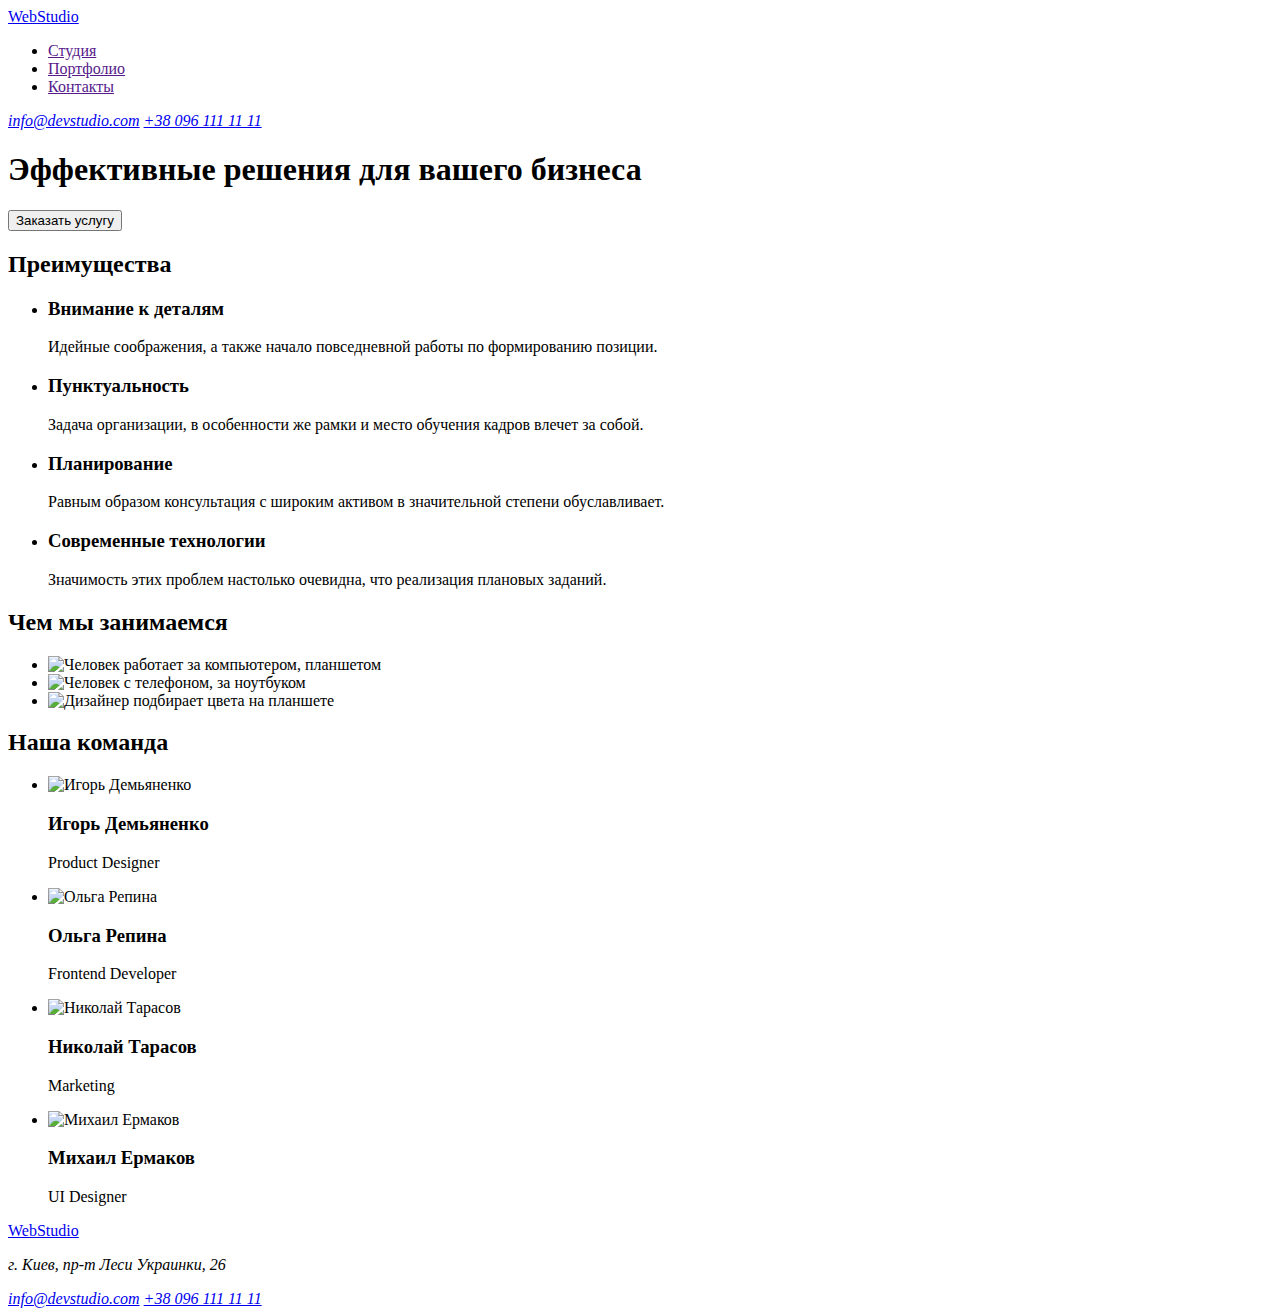
==== index.html @ 80067231 "Adds initial files" ====
<!DOCTYPE html>
<html lang="ru">
  <head>
    <meta charset="UTF-8" />
    <title>Document</title>
  </head>
  <body>
    <header>
      <nav>
        <a href="/goit-markup-hw-01/index.html">WebStudio</a>

        <ul>
          <li><a href="">Студия</a></li>
          <li><a href="">Портфолио</a></li>
          <li><a href="">Контакты</a></li>
        </ul>
      </nav>

      <address>
        <a href="mailto:info@devstudio.com">info@devstudio.com</a>
        <a href="tel:+380961111111">+38 096 111 11 11</a>
      </address>
    </header>

    <main>
      <section>
        <h1>Эффективные решения для вашего бизнеса</h1>
        <button type="button">Заказать услугу</button>
      </section>

      <section>
        <h2>Преимущества</h2>

        <ul>
          <li>
            <h3>Внимание к деталям</h3>
            <p>
              Идейные соображения, а также начало повседневной работы по
              формированию позиции.
            </p>
          </li>
          <li>
            <h3>Пунктуальность</h3>
            <p>
              Задача организации, в особенности же рамки и место обучения кадров
              влечет за собой.
            </p>
          </li>
          <li>
            <h3>Планирование</h3>
            <p>
              Равным образом консультация с широким активом в значительной
              степени обуславливает.
            </p>
          </li>
          <li>
            <h3>Современные технологии</h3>
            <p>
              Значимость этих проблем настолько очевидна, что реализация
              плановых заданий.
            </p>
          </li>
        </ul>
      </section>

      <section>
        <h2>Чем мы занимаемся</h2>

        <ul>
          <li>
            <img
              src="/goit-markup-hw-01/images/what-are-we-doing-01.jpg"
              alt="Человек работает за компьютером, планшетом"
              width="370"
            />
          </li>
          <li>
            <img
              src="/goit-markup-hw-01/images/what-are-we-doing-02.jpg"
              alt="Человек с телефоном, за ноутбуком"
              width="370"
            />
          </li>
          <li>
            <img
              src="/goit-markup-hw-01/images/what-are-we-doing-03.jpg"
              alt="Дизайнер подбирает цвета на планшете"
              width="370"
            />
          </li>
        </ul>
      </section>

      <section>
        <h2>Наша команда</h2>

        <ul>
          <li>
            <img
              src="/goit-markup-hw-01/images/our-team-01.jpg"
              alt="Игорь Демьяненко"
              width="270"
            />
            <h3>Игорь Демьяненко</h3>
            <p>Product Designer</p>
          </li>
          <li>
            <img
              src="/goit-markup-hw-01/images/our-team-02.jpg"
              alt="Ольга Репина"
              width="270"
            />
            <h3>Ольга Репина</h3>
            <p>Frontend Developer</p>
          </li>
          <li>
            <img
              src="/goit-markup-hw-01/images/our-team-03.jpg"
              alt="Николай Тарасов"
              width="270"
            />
            <h3>Николай Тарасов</h3>
            <p>Marketing</p>
          </li>
          <li>
            <img
              src="/goit-markup-hw-01/images/our-team-04.jpg"
              alt="Михаил Ермаков"
              width="270"
            />
            <h3>Михаил Ермаков</h3>
            <p>UI Designer</p>
          </li>
        </ul>
      </section>
    </main>

    <footer>
      <a href="/goit-markup-hw-01/index.html">WebStudio</a>

      <address>
        <p>г. Киев, пр-т Леси Украинки, 26</p>
        <a href="mailto:info@devstudio.com">info@devstudio.com</a>
        <a href="tel:+380961111111">+38 096 111 11 11</a>
      </address>
    </footer>
  </body>
</html>
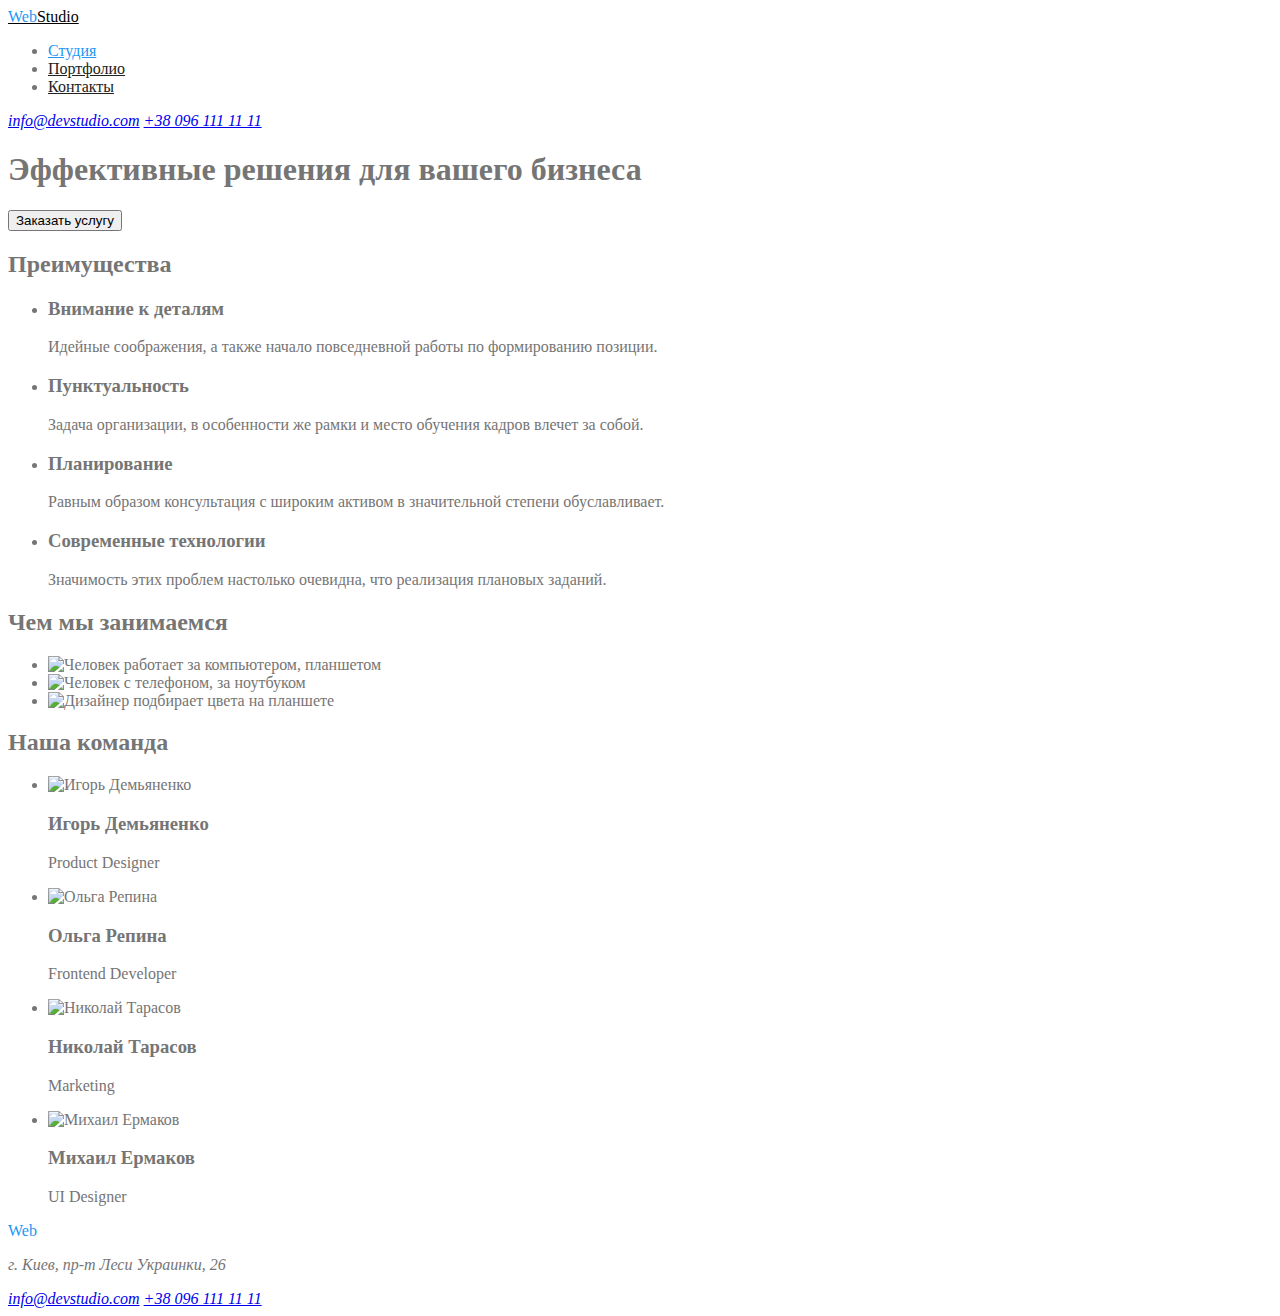
==== commit b04cf76c: "Added basic styles, fonts" ====
--- a/index.html
+++ b/index.html
@@ -3,31 +3,47 @@
   <head>
     <meta charset="UTF-8" />
     <title>Document</title>
+
+    <!-- Google fonts -->
+    <link rel="preconnect" href="https://fonts.gstatic.com" />
+    <link
+      href="https://fonts.googleapis.com/css2?family=Raleway:wght@700&family=Roboto:wght@400;500;700;900&display=swap"
+      rel="stylesheet"
+    />
+
+    <link rel="stylesheet" href="./css/style.css" />
   </head>
   <body>
+    <!-- Header -->
     <header>
       <nav>
-        <a href="/goit-markup-hw-01/index.html">WebStudio</a>
+        <!-- Logo -->
+        <a class="logo" href="./index.html"><span>Web</span>Studio</a>
 
-        <ul>
-          <li><a href="">Студия</a></li>
-          <li><a href="">Портфолио</a></li>
-          <li><a href="">Контакты</a></li>
+        <!-- Navigation -->
+        <ul class="nav">
+          <li><a class="nav-link current" href="./index.html">Студия</a></li>
+          <li><a class="nav-link" href="./portfolio.html">Портфолио</a></li>
+          <li><a class="nav-link" href="">Контакты</a></li>
         </ul>
       </nav>
 
+      <!-- Contacts -->
       <address>
         <a href="mailto:info@devstudio.com">info@devstudio.com</a>
         <a href="tel:+380961111111">+38 096 111 11 11</a>
       </address>
     </header>
 
+    <!-- Main -->
     <main>
+      <!-- Hero -->
       <section>
         <h1>Эффективные решения для вашего бизнеса</h1>
         <button type="button">Заказать услугу</button>
       </section>
 
+      <!-- Feautures -->
       <section>
         <h2>Преимущества</h2>
 
@@ -63,6 +79,7 @@
         </ul>
       </section>
 
+      <!-- Activity -->
       <section>
         <h2>Чем мы занимаемся</h2>
 
@@ -91,6 +108,7 @@
         </ul>
       </section>
 
+      <!-- Team -->
       <section>
         <h2>Наша команда</h2>
 
@@ -135,9 +153,12 @@
       </section>
     </main>
 
+    <!-- Footer -->
     <footer>
-      <a href="/goit-markup-hw-01/index.html">WebStudio</a>
+      <!-- Logo -->
+      <a class="logo" href="./index.html"><span>Web</span>Studio</a>
 
+      <!-- Contacts -->
       <address>
         <p>г. Киев, пр-т Леси Украинки, 26</p>
         <a href="mailto:info@devstudio.com">info@devstudio.com</a>
--- a/css/style.css
+++ b/css/style.css
@@ -0,0 +1,40 @@
+:root {
+  /* Main colors */
+  --accent-color: #2196f3;
+  --primary-white-color: #ffffff;
+  --primary-text-color: #757575;
+  --secondary-text-color: #212121;
+  /* Additional colors */
+  --header-logo-color: #000000;
+  --footer-address-color: rgba(255, 255, 255, 0.6);
+}
+
+/* Inherited prorerties */
+body {
+  background-color: var(--primary-white-color);
+  color: var(--primary-text-color);
+}
+
+/* Logo "Web" */
+.logo > span {
+  color: var(--accent-color);
+}
+/* Logo "Studio" */
+header .logo {
+  color: var(--header-logo-color);
+}
+footer > .logo {
+  color: var(--primary-white-color);
+}
+
+/* Navigation */
+.nav-link {
+  color: var(--secondary-text-color);
+}
+.nav-link.current {
+  color: var(--accent-color);
+}
+.nav-link:hover,
+.nav-link:focus {
+  color: var(--accent-color);
+}
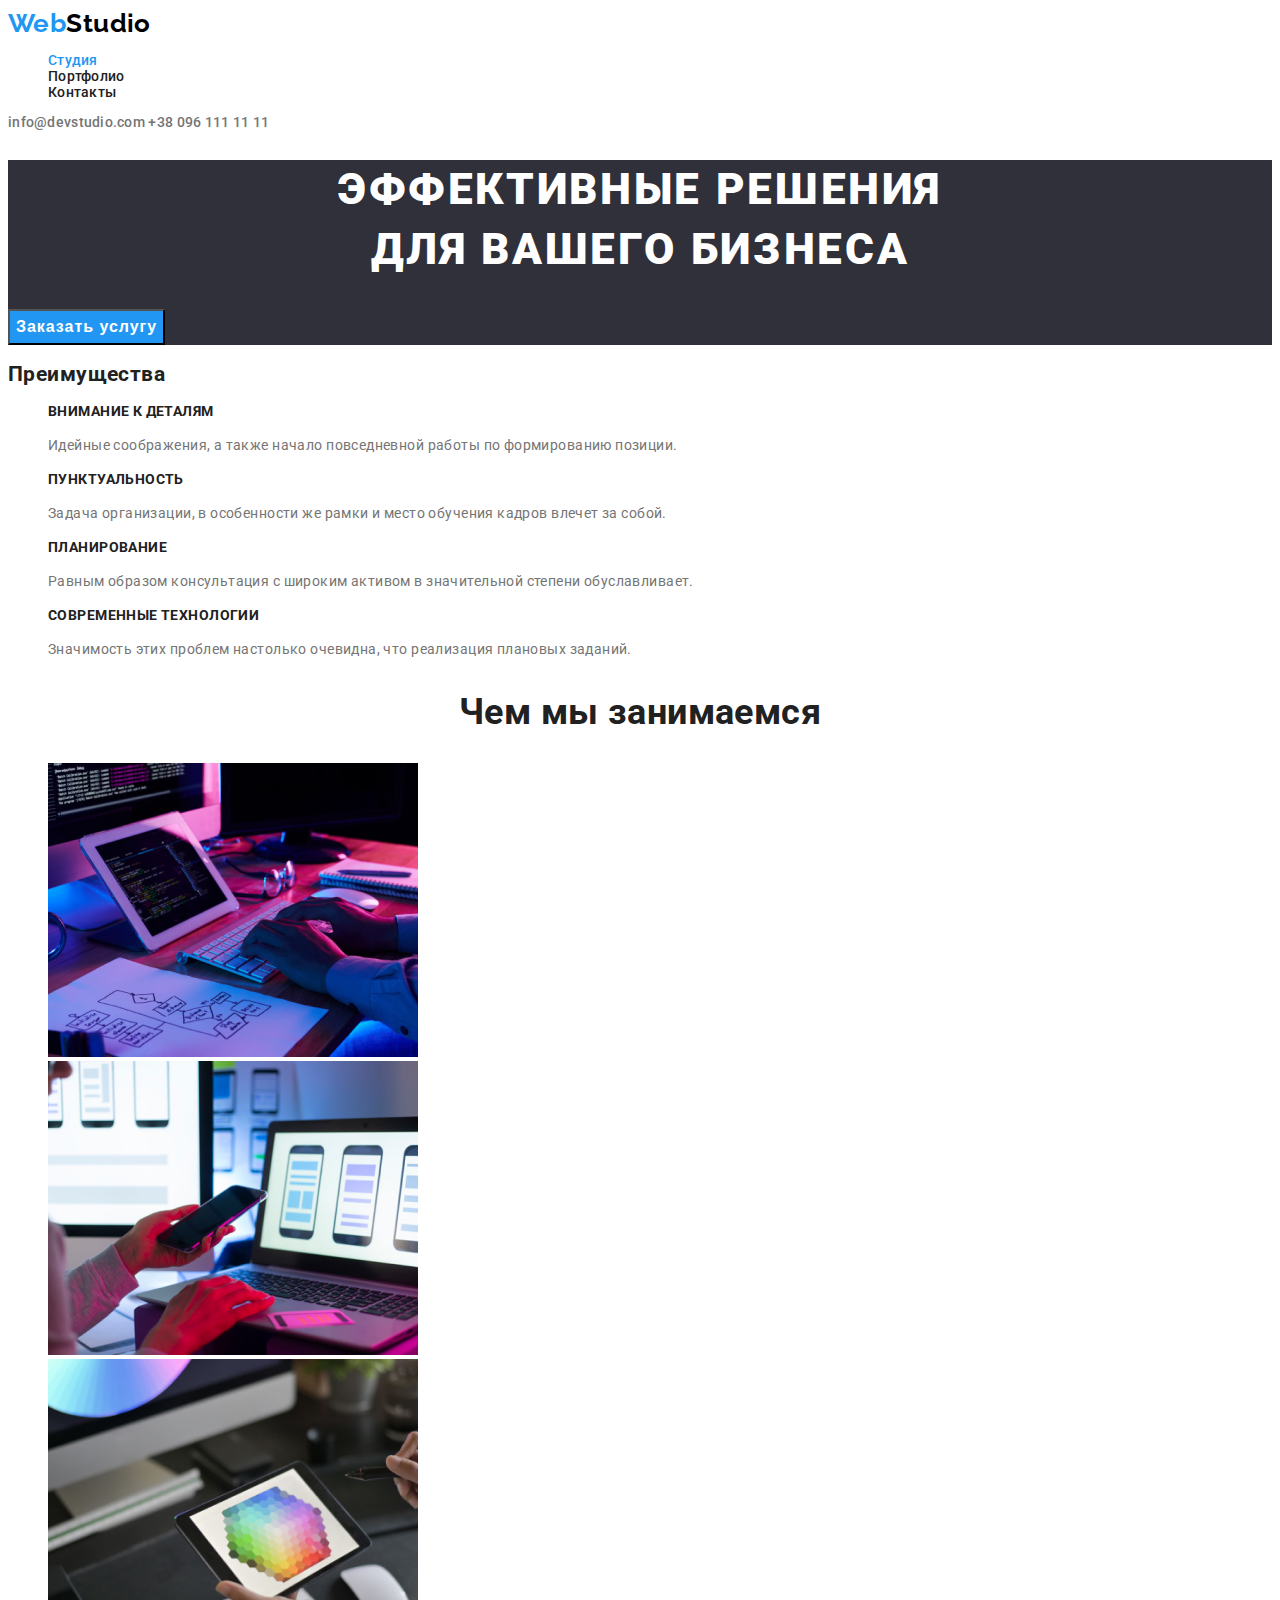
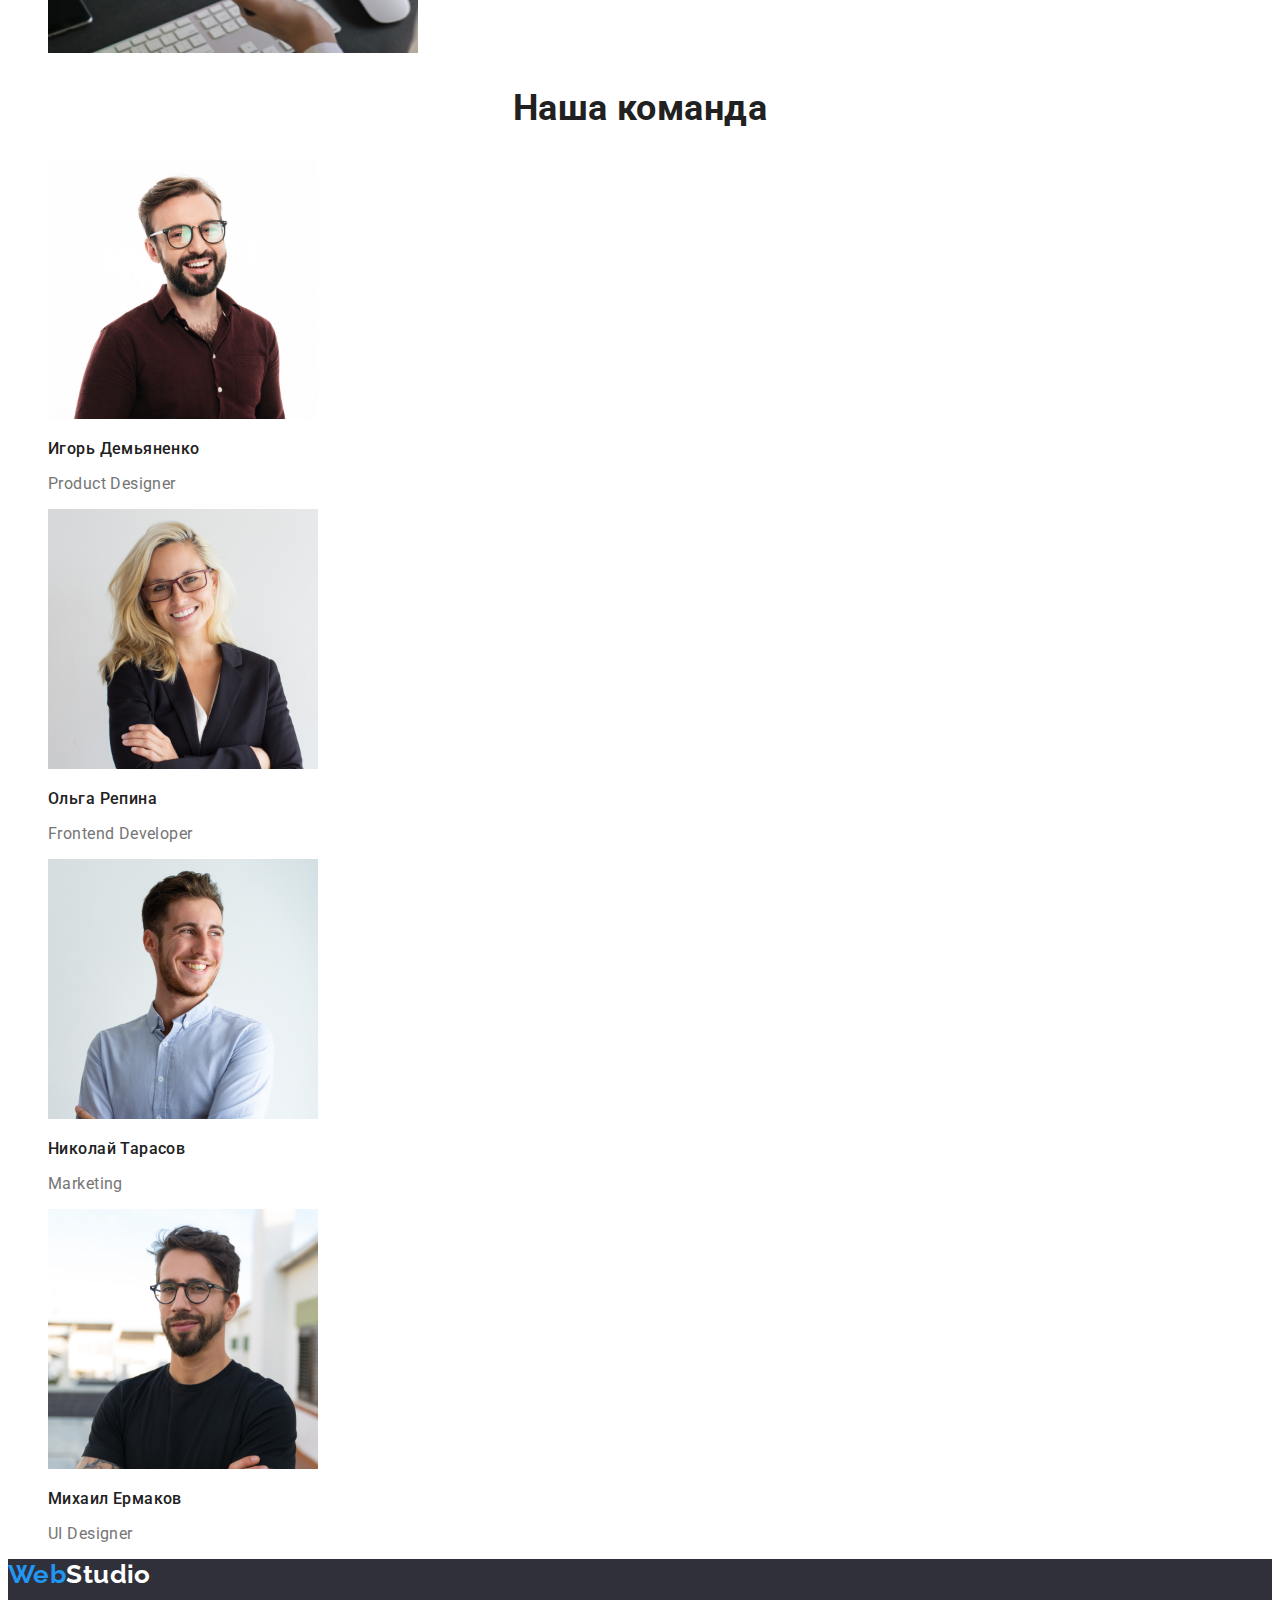
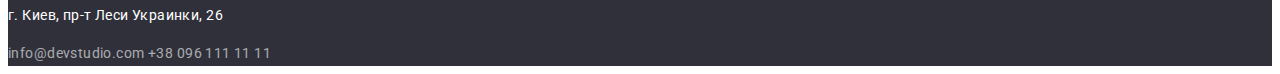
==== commit 86343ca6: "Page "Studio" completed" ====
--- a/index.html
+++ b/index.html
@@ -14,14 +14,13 @@
     <link rel="stylesheet" href="./css/style.css" />
   </head>
   <body>
-    <!-- Header -->
     <header>
       <nav>
         <!-- Logo -->
-        <a class="logo" href="./index.html"><span>Web</span>Studio</a>
+        <a class="logo header" href="./index.html">Web<span>Studio</span></a>
 
         <!-- Navigation -->
-        <ul class="nav">
+        <ul class="nav list">
           <li><a class="nav-link current" href="./index.html">Студия</a></li>
           <li><a class="nav-link" href="./portfolio.html">Портфолио</a></li>
           <li><a class="nav-link" href="">Контакты</a></li>
@@ -29,17 +28,19 @@
       </nav>
 
       <!-- Contacts -->
-      <address>
+      <address class="addr header">
         <a href="mailto:info@devstudio.com">info@devstudio.com</a>
         <a href="tel:+380961111111">+38 096 111 11 11</a>
       </address>
     </header>
 
-    <!-- Main -->
     <main>
       <!-- Hero -->
-      <section>
-        <h1>Эффективные решения для вашего бизнеса</h1>
+      <section class="hero">
+        <h1>
+          Эффективные решения<br />
+          для вашего бизнеса
+        </h1>
         <button type="button">Заказать услугу</button>
       </section>
 
@@ -47,7 +48,7 @@
       <section>
         <h2>Преимущества</h2>
 
-        <ul>
+        <ul class="feautures list">
           <li>
             <h3>Внимание к деталям</h3>
             <p>
@@ -81,26 +82,26 @@
 
       <!-- Activity -->
       <section>
-        <h2>Чем мы занимаемся</h2>
+        <h2 class="section-title">Чем мы занимаемся</h2>
 
-        <ul>
+        <ul class="list">
           <li>
             <img
-              src="/goit-markup-hw-01/images/what-are-we-doing-01.jpg"
+              src="./images/what-are-we-doing-01.jpg"
               alt="Человек работает за компьютером, планшетом"
               width="370"
             />
           </li>
           <li>
             <img
-              src="/goit-markup-hw-01/images/what-are-we-doing-02.jpg"
+              src="./images/what-are-we-doing-02.jpg"
               alt="Человек с телефоном, за ноутбуком"
               width="370"
             />
           </li>
           <li>
             <img
-              src="/goit-markup-hw-01/images/what-are-we-doing-03.jpg"
+              src="./images/what-are-we-doing-03.jpg"
               alt="Дизайнер подбирает цвета на планшете"
               width="370"
             />
@@ -110,12 +111,12 @@
 
       <!-- Team -->
       <section>
-        <h2>Наша команда</h2>
+        <h2 class="section-title">Наша команда</h2>
 
-        <ul>
+        <ul class="team list">
           <li>
             <img
-              src="/goit-markup-hw-01/images/our-team-01.jpg"
+              src="./images/our-team-01.jpg"
               alt="Игорь Демьяненко"
               width="270"
             />
@@ -124,7 +125,7 @@
           </li>
           <li>
             <img
-              src="/goit-markup-hw-01/images/our-team-02.jpg"
+              src="./images/our-team-02.jpg"
               alt="Ольга Репина"
               width="270"
             />
@@ -133,7 +134,7 @@
           </li>
           <li>
             <img
-              src="/goit-markup-hw-01/images/our-team-03.jpg"
+              src="./images/our-team-03.jpg"
               alt="Николай Тарасов"
               width="270"
             />
@@ -142,7 +143,7 @@
           </li>
           <li>
             <img
-              src="/goit-markup-hw-01/images/our-team-04.jpg"
+              src="./images/our-team-04.jpg"
               alt="Михаил Ермаков"
               width="270"
             />
@@ -153,13 +154,12 @@
       </section>
     </main>
 
-    <!-- Footer -->
     <footer>
       <!-- Logo -->
-      <a class="logo" href="./index.html"><span>Web</span>Studio</a>
+      <a class="logo footer" href="./index.html">Web<span>Studio</span></a>
 
       <!-- Contacts -->
-      <address>
+      <address class="addr footer">
         <p>г. Киев, пр-т Леси Украинки, 26</p>
         <a href="mailto:info@devstudio.com">info@devstudio.com</a>
         <a href="tel:+380961111111">+38 096 111 11 11</a>
--- a/css/style.css
+++ b/css/style.css
@@ -3,33 +3,64 @@
   --accent-color: #2196f3;
   --primary-white-color: #ffffff;
   --primary-text-color: #757575;
-  --secondary-text-color: #212121;
+  --title-text-color: #212121;
   /* Additional colors */
   --header-logo-color: #000000;
+  --footer-background-color: #2f303a;
   --footer-address-color: rgba(255, 255, 255, 0.6);
 }
 
-/* Inherited prorerties */
+/* Standard section title */
+.section-title {
+  font-size: 36px;
+  line-height: 1.17;
+  text-align: center;
+}
+/* List reset */
+.list {
+  list-style: none;
+}
+
+/* Headlines defaults */
+h2,
+h3 {
+  color: var(--title-text-color);
+}
+/* Body initialization */
 body {
   background-color: var(--primary-white-color);
   color: var(--primary-text-color);
+
+  font-family: Roboto, sans-serif;
+  letter-spacing: 0.03em;
+  font-size: 14px;
+  line-height: 1.14;
 }
 
-/* Logo "Web" */
-.logo > span {
+/* Logo */
+.logo {
   color: var(--accent-color);
+
+  font-family: Raleway, sans-serif;
+  font-weight: 700;
+  font-size: 26px;
+  line-height: 1.19;
+  text-decoration: none;
 }
-/* Logo "Studio" */
-header .logo {
+.logo.header > span {
   color: var(--header-logo-color);
 }
-footer > .logo {
+.logo.footer > span {
   color: var(--primary-white-color);
 }
 
 /* Navigation */
 .nav-link {
-  color: var(--secondary-text-color);
+  color: var(--title-text-color);
+
+  font-weight: 500;
+  letter-spacing: 0.02em;
+  text-decoration: none;
 }
 .nav-link.current {
   color: var(--accent-color);
@@ -38,3 +69,76 @@
 .nav-link:focus {
   color: var(--accent-color);
 }
+
+/* Contacts */
+.addr.header > a {
+  color: inherit;
+
+  font-weight: 500;
+  letter-spacing: 0.02em;
+  text-decoration: none;
+  font-style: normal;
+}
+.addr.header > a:hover,
+.addr.header > a:focus {
+  color: var(--accent-color);
+}
+.addr.footer {
+  color: var(--primary-white-color);
+
+  font-style: normal;
+  line-height: 1.71;
+}
+.addr.footer > a {
+  color: var(--footer-address-color);
+
+  text-decoration: none;
+}
+
+/* Hero */
+.hero {
+  background-color: var(--footer-background-color);
+  color: var(--primary-white-color);
+}
+.hero > h1 {
+  font-weight: 900;
+  font-size: 44px;
+  line-height: 1.36;
+  text-align: center;
+  text-transform: uppercase;
+  letter-spacing: 0.06em;
+}
+.hero > button {
+  color: inherit;
+  background-color: var(--accent-color);
+
+  font-weight: 700;
+  font-size: 16px;
+  line-height: 1.87;
+  letter-spacing: 0.06em;
+}
+
+/* Feautures */
+.feautures h3 {
+  font-size: inherit;
+  text-transform: uppercase;
+}
+.feautures p {
+  line-height: 1.71;
+}
+
+/* Team */
+.team h3 {
+  font-weight: 500;
+  font-size: 16px;
+  line-height: 1.19;
+}
+.team p {
+  font-size: 16px;
+  line-height: 1.19;
+}
+
+/* Footer main properties */
+footer {
+  background-color: var(--footer-background-color);
+}
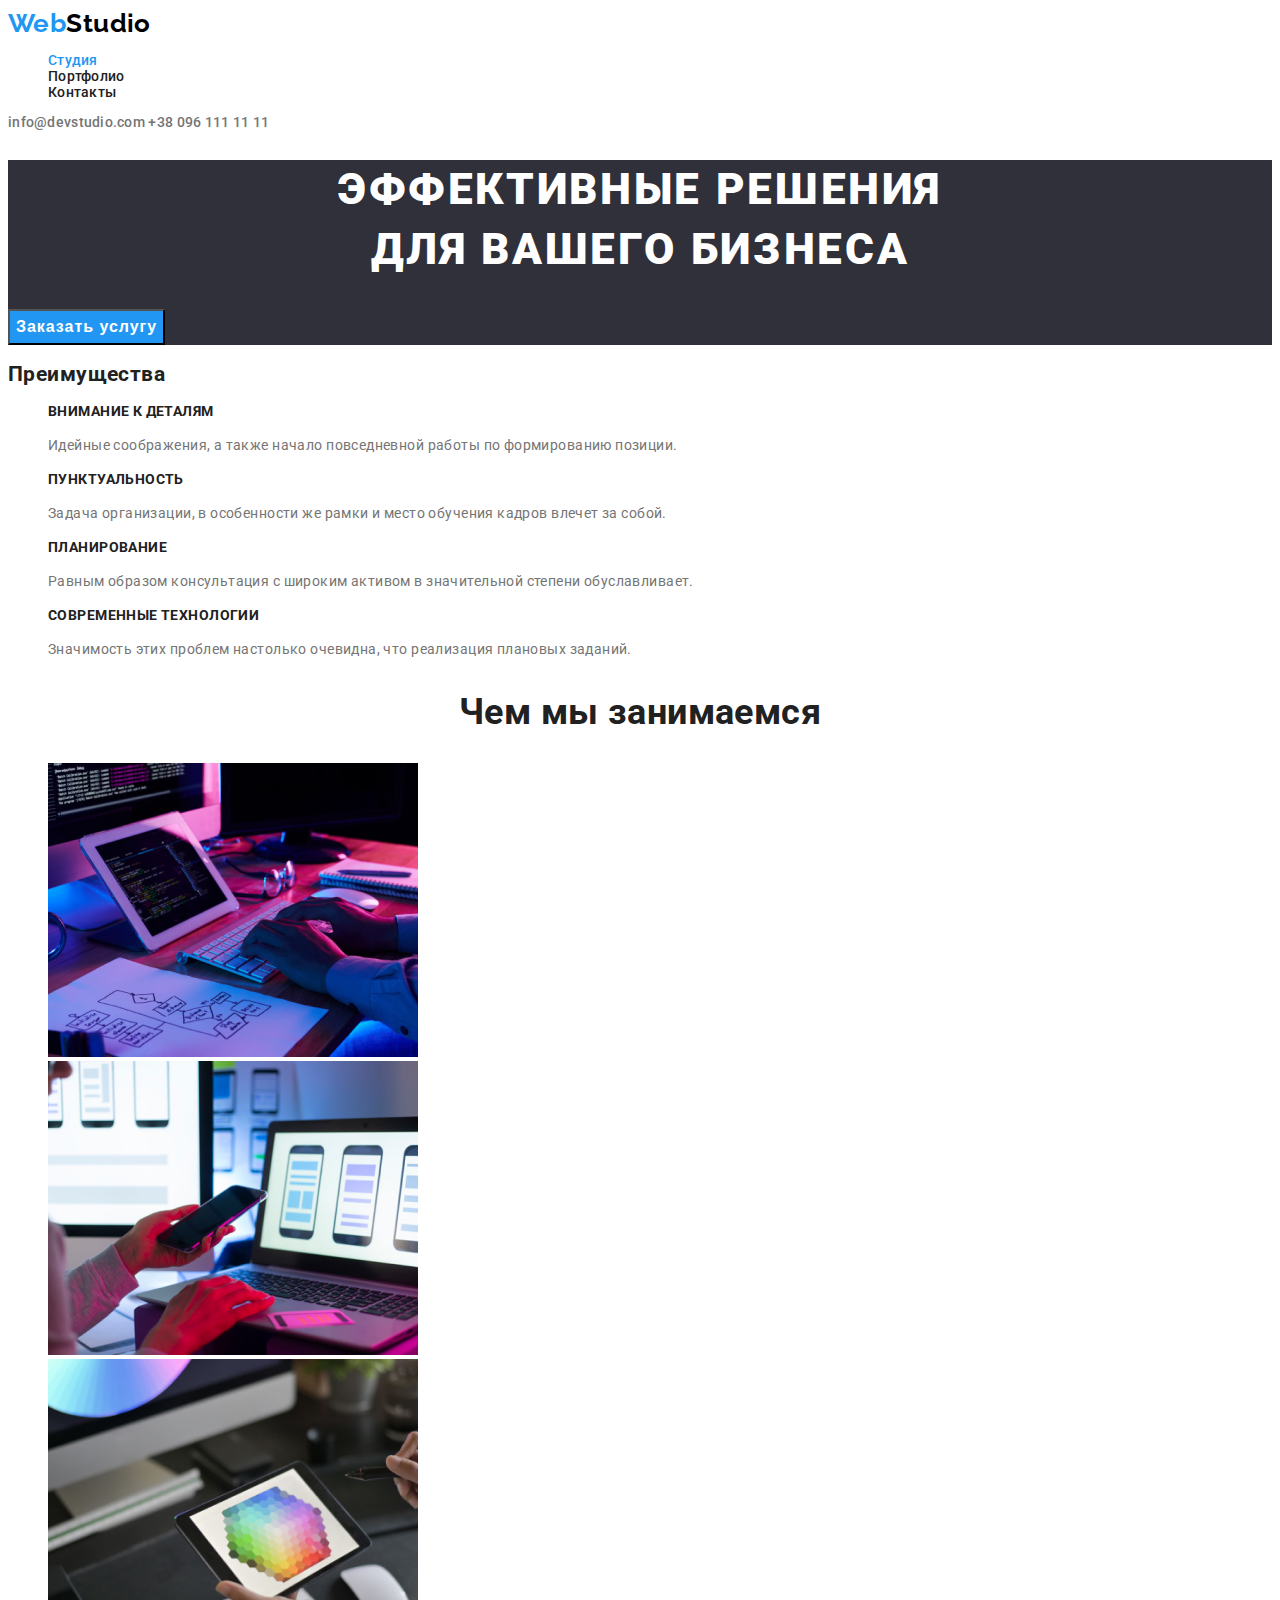
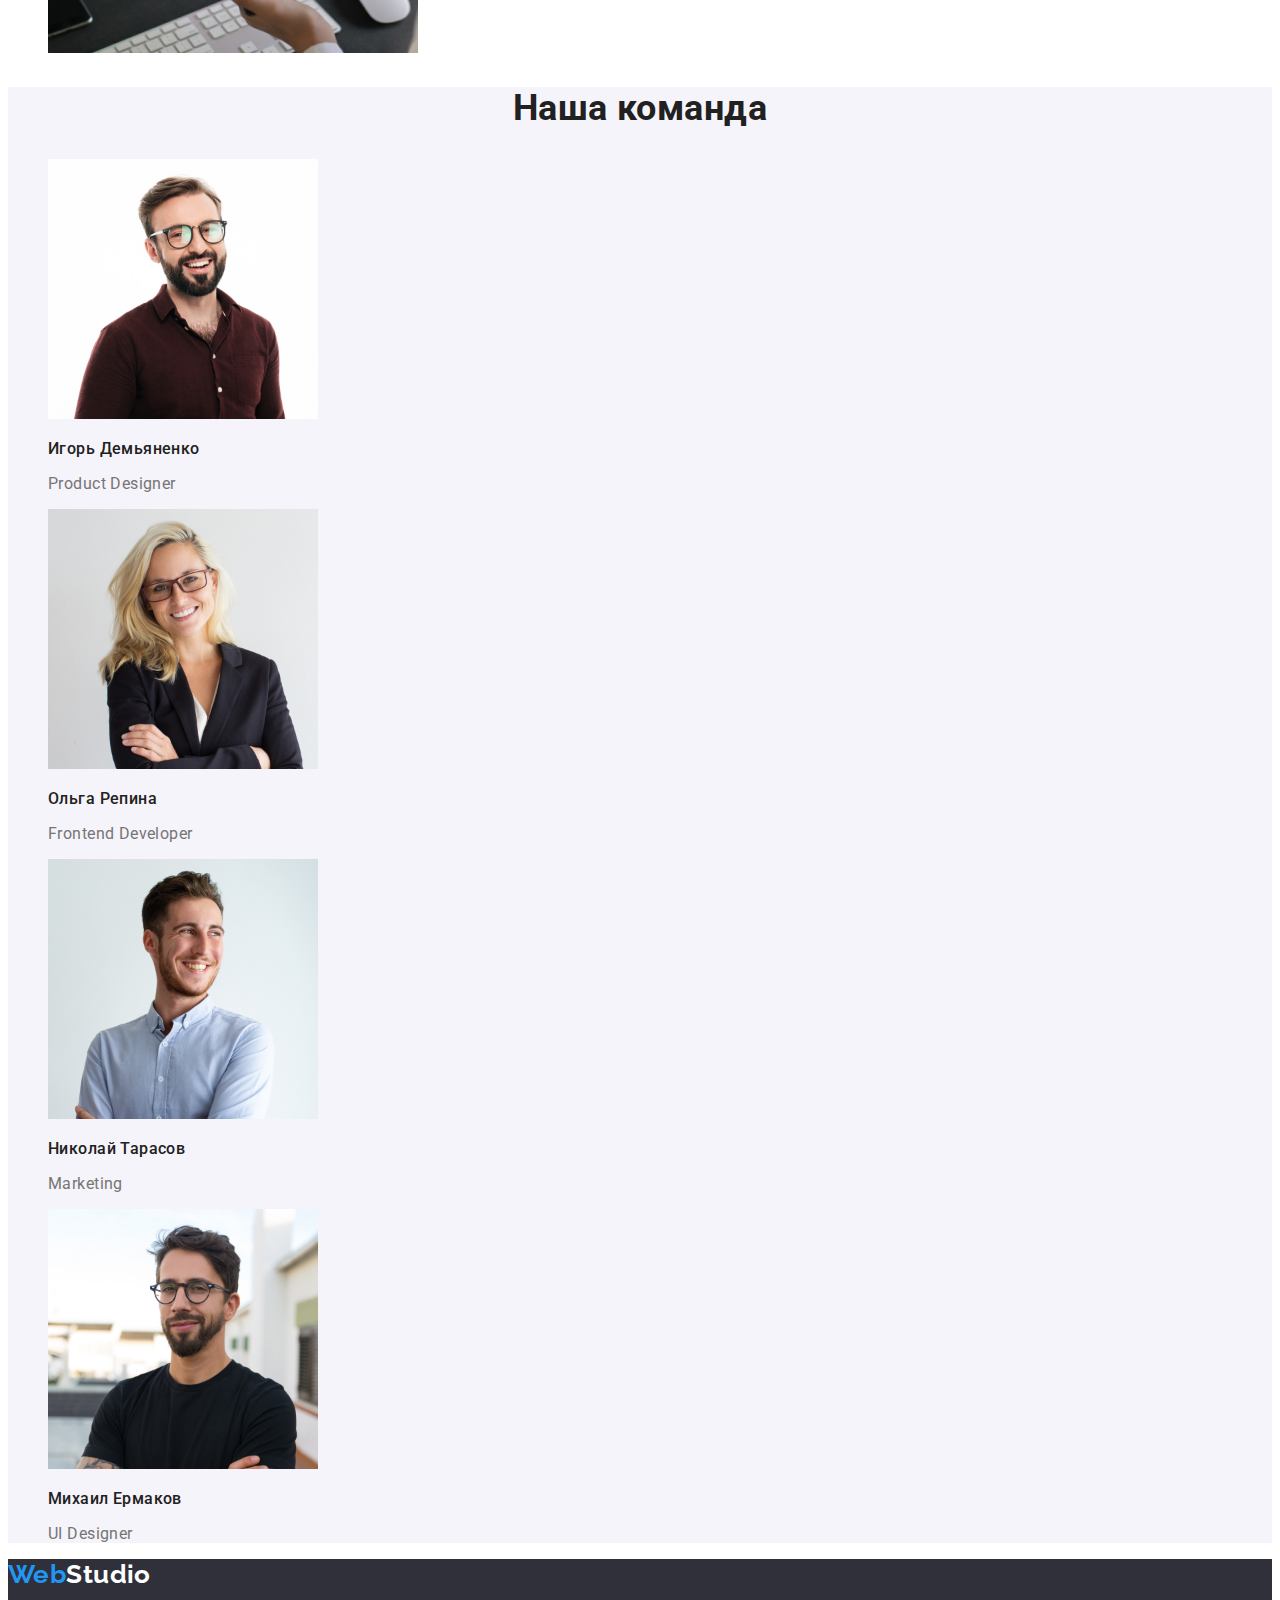
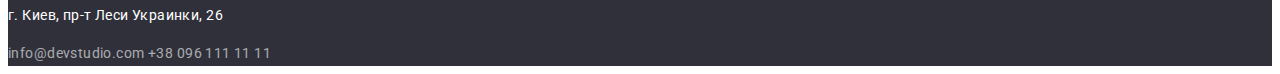
==== commit e0913de3: "Finalizing "Studio"" ====
--- a/index.html
+++ b/index.html
@@ -12,6 +12,7 @@
     />
 
     <link rel="stylesheet" href="./css/style.css" />
+    <link rel="stylesheet" href="./css/studio.css" />
   </head>
   <body>
     <header>
@@ -20,7 +21,7 @@
         <a class="logo header" href="./index.html">Web<span>Studio</span></a>
 
         <!-- Navigation -->
-        <ul class="nav list">
+        <ul class="nav">
           <li><a class="nav-link current" href="./index.html">Студия</a></li>
           <li><a class="nav-link" href="./portfolio.html">Портфолио</a></li>
           <li><a class="nav-link" href="">Контакты</a></li>
@@ -48,7 +49,7 @@
       <section>
         <h2>Преимущества</h2>
 
-        <ul class="feautures list">
+        <ul class="feautures">
           <li>
             <h3>Внимание к деталям</h3>
             <p>
@@ -84,7 +85,7 @@
       <section>
         <h2 class="section-title">Чем мы занимаемся</h2>
 
-        <ul class="list">
+        <ul>
           <li>
             <img
               src="./images/what-are-we-doing-01.jpg"
@@ -110,10 +111,10 @@
       </section>
 
       <!-- Team -->
-      <section>
+      <section class="team">
         <h2 class="section-title">Наша команда</h2>
 
-        <ul class="team list">
+        <ul class="team-list">
           <li>
             <img
               src="./images/our-team-01.jpg"
--- a/css/style.css
+++ b/css/style.css
@@ -8,19 +8,13 @@
   --header-logo-color: #000000;
   --footer-background-color: #2f303a;
   --footer-address-color: rgba(255, 255, 255, 0.6);
+  --team-background-color: #f5f4fa;
 }
 
-/* Standard section title */
-.section-title {
-  font-size: 36px;
-  line-height: 1.17;
-  text-align: center;
-}
 /* List reset */
-.list {
+ul {
   list-style: none;
 }
-
 /* Headlines defaults */
 h2,
 h3 {
@@ -95,49 +89,6 @@
   text-decoration: none;
 }
 
-/* Hero */
-.hero {
-  background-color: var(--footer-background-color);
-  color: var(--primary-white-color);
-}
-.hero > h1 {
-  font-weight: 900;
-  font-size: 44px;
-  line-height: 1.36;
-  text-align: center;
-  text-transform: uppercase;
-  letter-spacing: 0.06em;
-}
-.hero > button {
-  color: inherit;
-  background-color: var(--accent-color);
-
-  font-weight: 700;
-  font-size: 16px;
-  line-height: 1.87;
-  letter-spacing: 0.06em;
-}
-
-/* Feautures */
-.feautures h3 {
-  font-size: inherit;
-  text-transform: uppercase;
-}
-.feautures p {
-  line-height: 1.71;
-}
-
-/* Team */
-.team h3 {
-  font-weight: 500;
-  font-size: 16px;
-  line-height: 1.19;
-}
-.team p {
-  font-size: 16px;
-  line-height: 1.19;
-}
-
 /* Footer main properties */
 footer {
   background-color: var(--footer-background-color);
--- a/css/studio.css
+++ b/css/studio.css
@@ -0,0 +1,52 @@
+/* Standard section title */
+.section-title {
+  font-size: 36px;
+  line-height: 1.17;
+  text-align: center;
+}
+
+/* Hero */
+.hero {
+  background-color: var(--footer-background-color);
+  color: var(--primary-white-color);
+}
+.hero > h1 {
+  font-weight: 900;
+  font-size: 44px;
+  line-height: 1.36;
+  text-align: center;
+  text-transform: uppercase;
+  letter-spacing: 0.06em;
+}
+.hero > button {
+  color: inherit;
+  background-color: var(--accent-color);
+
+  font-weight: 700;
+  font-size: 16px;
+  line-height: 1.87;
+  letter-spacing: 0.06em;
+}
+
+/* Feautures */
+.feautures h3 {
+  font-size: inherit;
+  text-transform: uppercase;
+}
+.feautures p {
+  line-height: 1.71;
+}
+
+/* Team */
+.team {
+  background-color: var(--team-background-color);
+}
+.team-list h3 {
+  font-weight: 500;
+  font-size: 16px;
+  line-height: 1.19;
+}
+.team-list p {
+  font-size: 16px;
+  line-height: 1.19;
+}
